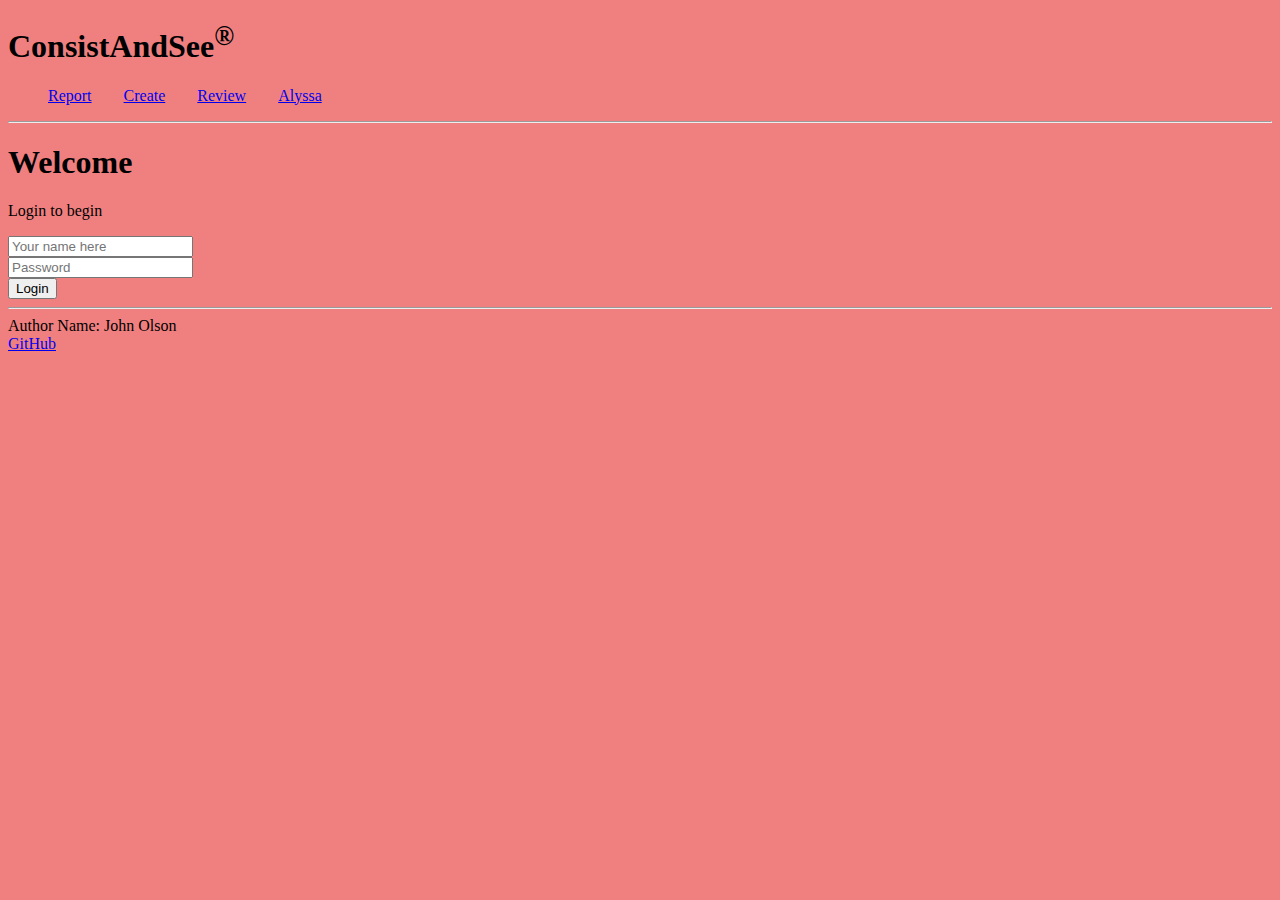
==== index.html @ c12feac7 "Change background color and about.html content" ====
<!DOCTYPE html>
<html lang="en">
  <head>
    <meta charset="UTF-8" />
    <!-- Tell browsers not to scale the viewport automatically -->
    <meta name="viewport" content="width=device-width, initial-scale=1.0" />
    <title>ConsistAndSee HTML</title>
    <link rel="icon" href="canyon.ico" />

    <link rel="stylesheet" href="main.css" />

    <!-- Include bootstrap CSS framework -->
    <link
      href="https://cdn.jsdelivr.net/npm/bootstrap@5.2.2/dist/css/bootstrap.min.css"
      rel="stylesheet"
      integrity="sha384-Zenh87qX5JnK2Jl0vWa8Ck2rdkQ2Bzep5IDxbcnCeuOxjzrPF/et3URy9Bv1WTRi"
      crossorigin="anonymous"
    />
  
  </head>
  <body class="light-red-bg">
    <!-- Use header, main, and footer elements to give semantic structure -->
    <header>
      <h1>ConsistAndSee<sup>&reg;</sup></h1>

      <!-- Navigation elements -->
      <nav>
        <!-- Menu is a semantic alternative to <ul> that represents an interaction -->
        <menu>
          <li><a href="report.html">Report</a></li>
          <li><a href="create.html">Create</a></li>
          <li><a href="review.html">Review</a></li>
          <li><a href="about.html">Alyssa</a></li>
        </menu>
      </nav>

      <!-- Since we don't have the ability to style we use old style HTML to give some visual formatting -->
      <hr />
    </header>

    <main>
      <h1>Welcome</h1>
      <p>Login to begin</p>
      <div>
        <input type="text" id="name" placeholder="Your name here" />
      </div>
      <div>
        <input type="password" placeholder="Password" name="password">
      </div>
      <div>
        <input type="button" onclick="location.href='report.html';" value="Login">
      </div>
    </main>

    <footer>
      <hr />
      <span>Author Name: John Olson</span>
      <br />
      <a href="https://github.com/johno4472/startup">GitHub</a>
    </footer>
  </body>
</html>
---- main.css ----
menu {
    display: flex;
    flex-direction: row;
    gap: 2em;
}

li {
    list-style-type: none;
}

.light-red-bg {
    background-color: lightcoral;
    color: black;
}
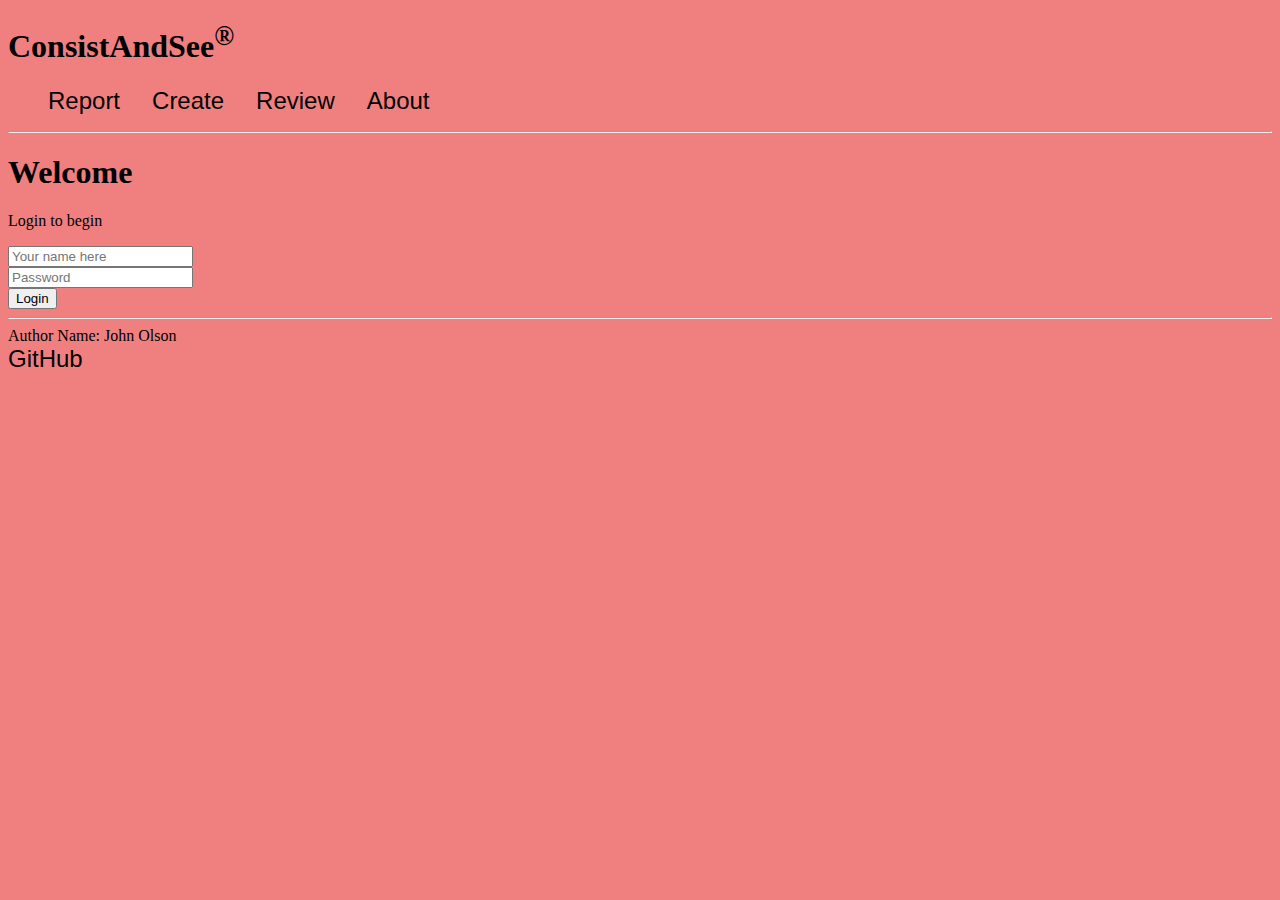
==== commit 4f22b949: "update menu looks" ====
--- a/index.html
+++ b/index.html
@@ -26,11 +26,11 @@
       <!-- Navigation elements -->
       <nav>
         <!-- Menu is a semantic alternative to <ul> that represents an interaction -->
-        <menu>
-          <li><a href="report.html">Report</a></li>
-          <li><a href="create.html">Create</a></li>
-          <li><a href="review.html">Review</a></li>
-          <li><a href="about.html">Alyssa</a></li>
+        <menu class="menu-item">
+          <li><a class="light-red-bg" href="report.html">Report</a></li>
+          <li><a class="light-red-bg" href="create.html">Create</a></li>
+          <li><a class="light-red-bg" href="review.html">Review</a></li>
+          <li><a class="light-red-bg" href="about.html">About</a></li>
         </menu>
       </nav>
 
--- a/main.css
+++ b/main.css
@@ -11,4 +11,15 @@
 .light-red-bg {
     background-color: lightcoral;
     color: black;
+}
+
+a {
+    text-decoration: none !important;
+    color: inherit;
+    font-size:x-large;
+    font-family:'Franklin Gothic Medium', 'Arial Narrow', Arial, sans-serif;
+}
+
+a:hover {
+    color:darkblue;
 }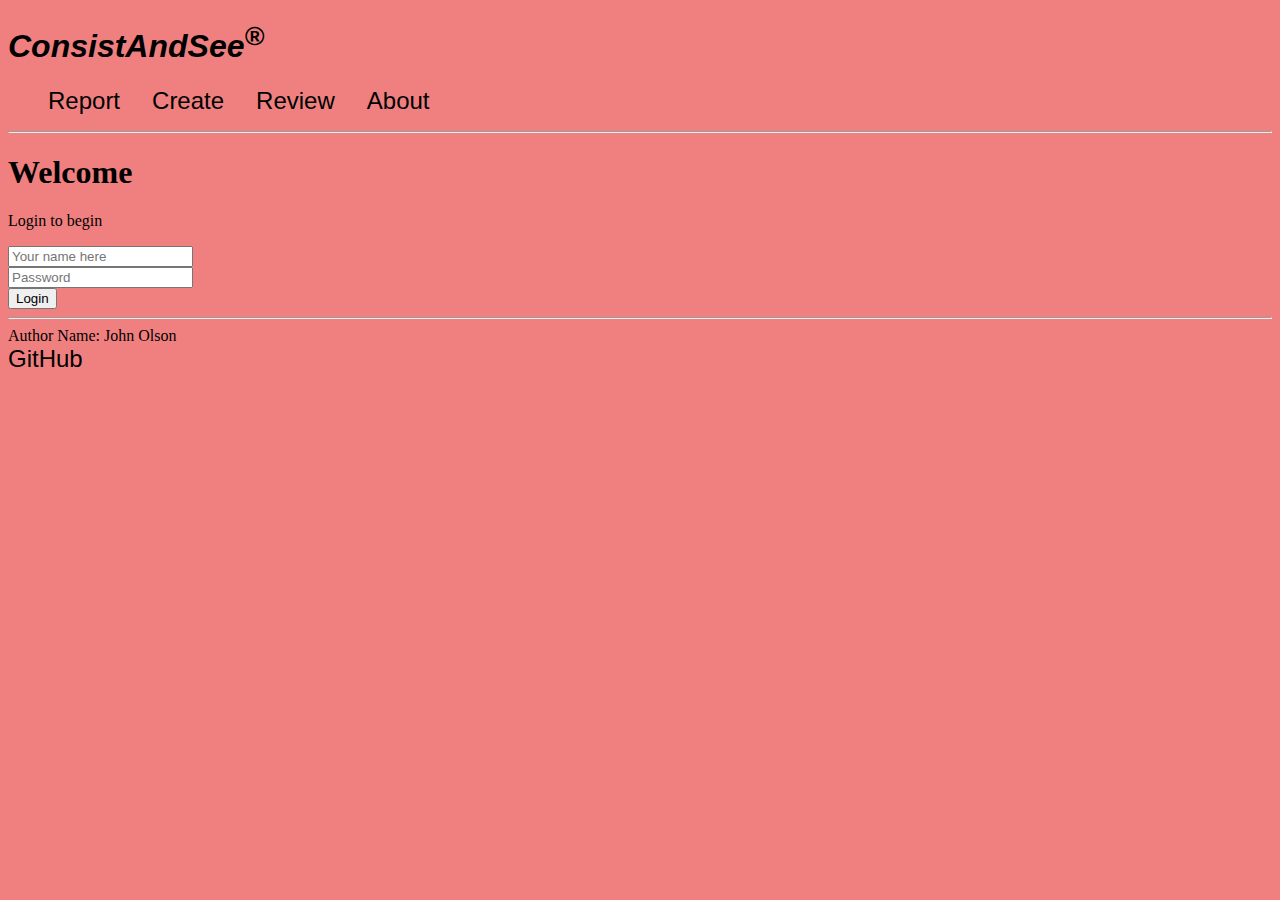
==== commit da0e72f7: "update title and user style" ====
--- a/index.html
+++ b/index.html
@@ -21,7 +21,7 @@
   <body class="light-red-bg">
     <!-- Use header, main, and footer elements to give semantic structure -->
     <header>
-      <h1>ConsistAndSee<sup>&reg;</sup></h1>
+      <h1 class="web-title">ConsistAndSee<sup>&reg;</sup></h1>
 
       <!-- Navigation elements -->
       <nav>
--- a/main.css
+++ b/main.css
@@ -3,6 +3,7 @@
     flex-direction: row;
     gap: 2em;
 }
+
 
 li {
     list-style-type: none;
@@ -22,4 +23,14 @@
 
 a:hover {
     color:darkblue;
-}+}
+
+.username {
+    font-size: medium;
+}
+
+.web-title {
+    font-family:'Franklin Gothic Medium', 'Arial Narrow', Arial, sans-serif;
+    font-style:italic;
+}
+
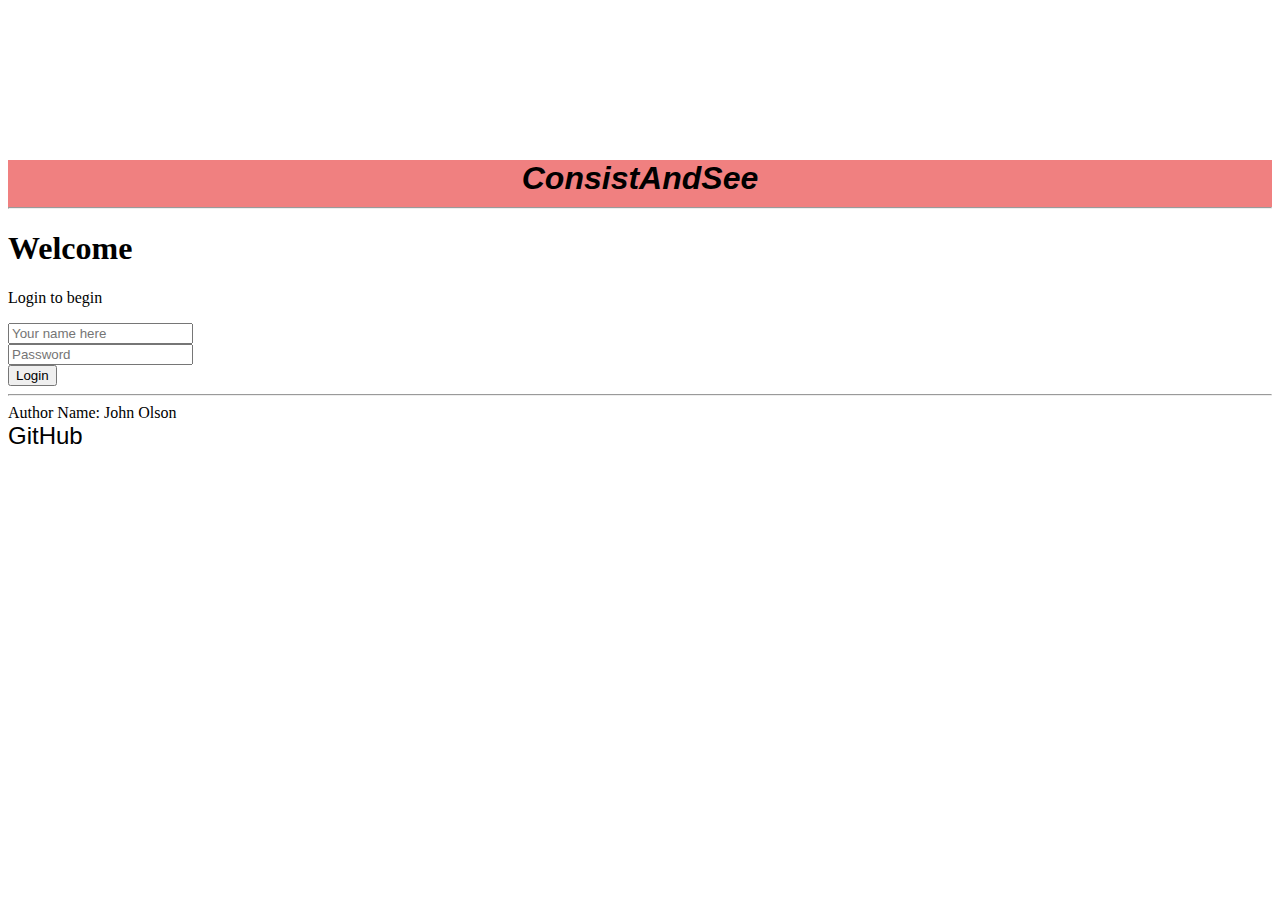
==== commit 1cfd4f88: "Update header element" ====
--- a/index.html
+++ b/index.html
@@ -18,21 +18,14 @@
     />
   
   </head>
-  <body class="light-red-bg">
+  <body class="bg-dark text-light"> 
     <!-- Use header, main, and footer elements to give semantic structure -->
-    <header>
-      <h1 class="web-title">ConsistAndSee<sup>&reg;</sup></h1>
+    <header class="light-red-bg" id="header">
+      <nav class="header-main">
+        <h1 class="web-title">ConsistAndSee</h1>        
+      </nav>
 
       <!-- Navigation elements -->
-      <nav>
-        <!-- Menu is a semantic alternative to <ul> that represents an interaction -->
-        <menu class="menu-item">
-          <li><a class="light-red-bg" href="report.html">Report</a></li>
-          <li><a class="light-red-bg" href="create.html">Create</a></li>
-          <li><a class="light-red-bg" href="review.html">Review</a></li>
-          <li><a class="light-red-bg" href="about.html">About</a></li>
-        </menu>
-      </nav>
 
       <!-- Since we don't have the ability to style we use old style HTML to give some visual formatting -->
       <hr />
--- a/main.css
+++ b/main.css
@@ -1,9 +1,33 @@
 menu {
     display: flex;
     flex-direction: row;
-    gap: 2em;
+    justify-content: space-between;
+    margin-left: 5em;
+    margin-right: 5em;
+    padding: 0;
+    margin-top: 0;
+    padding-top: 0;
 }
 
+.light-blue-bg {
+    background-color: aqua;
+}
+
+.username {
+    font-size: medium;
+    font-family: Georgia, 'Times New Roman', Times, serif;
+}
+
+.web-title {
+    font-family:'Franklin Gothic Medium', 'Arial Narrow', Arial, sans-serif;
+    font-style:italic;
+    margin: 10px 30px;
+}
+
+.header {
+    display: flex;
+    flex-direction: column;
+}
 
 li {
     list-style-type: none;
@@ -25,12 +49,20 @@
     color:darkblue;
 }
 
-.username {
-    font-size: medium;
+.header-top {
+    display: flex;
+    justify-content: space-between;
+    flex-direction: row;
+    margin-bottom: 0;
+    padding-bottom: 0;
 }
 
-.web-title {
-    font-family:'Franklin Gothic Medium', 'Arial Narrow', Arial, sans-serif;
-    font-style:italic;
+.username {
+    text-align: right !important;
+    padding: 2em;
 }
 
+.header-main {
+    text-align: center;
+    margin-top: 10em;
+}
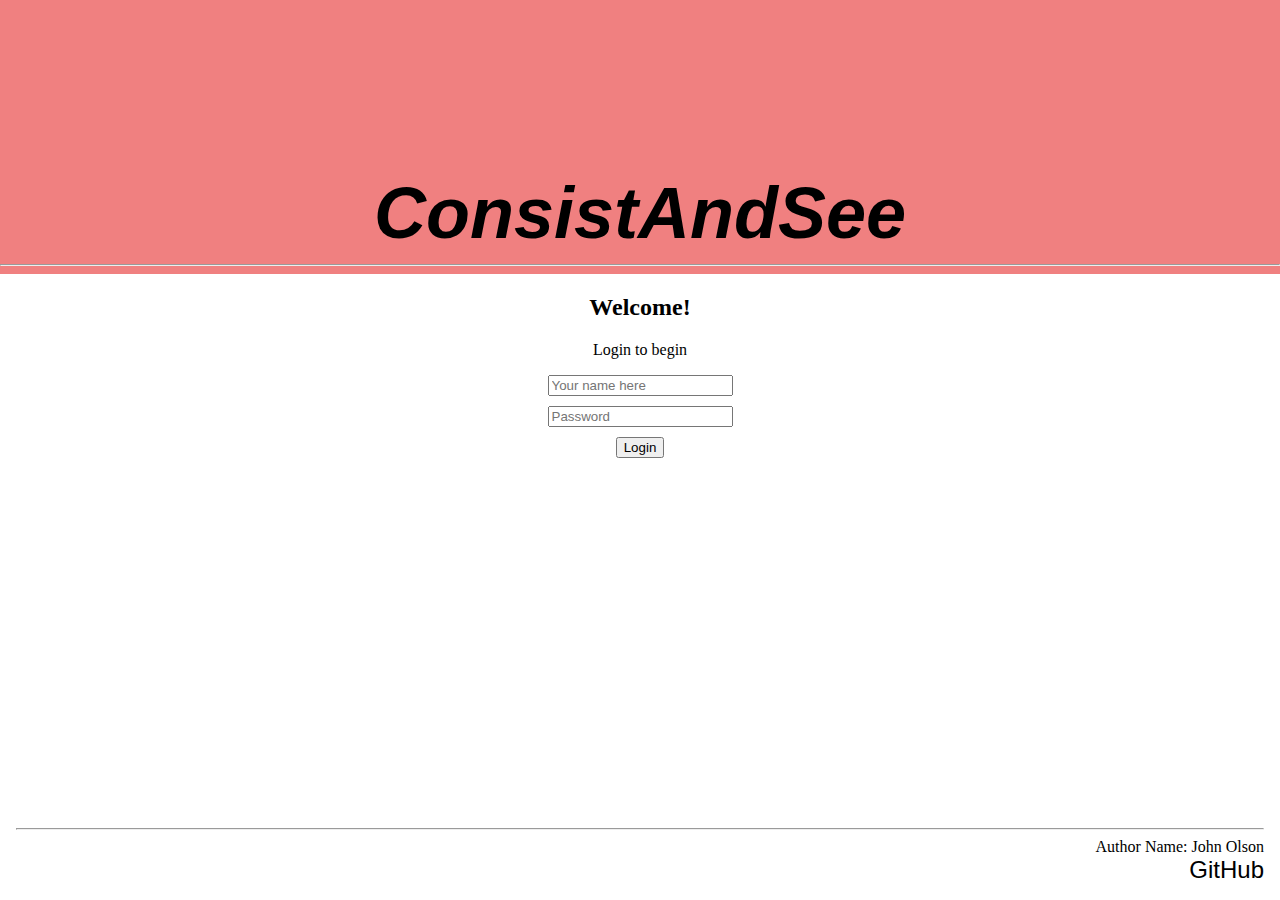
==== commit 83b140bd: "update index.html styling and footer positioning" ====
--- a/index.html
+++ b/index.html
@@ -22,7 +22,7 @@
     <!-- Use header, main, and footer elements to give semantic structure -->
     <header class="light-red-bg" id="header">
       <nav class="header-main">
-        <h1 class="web-title">ConsistAndSee</h1>        
+        <h1 class="web-title" id="main-title">ConsistAndSee</h1>        
       </nav>
 
       <!-- Navigation elements -->
@@ -32,15 +32,15 @@
     </header>
 
     <main>
-      <h1>Welcome</h1>
+      <h2>Welcome!</h2>
       <p>Login to begin</p>
       <div>
         <input type="text" id="name" placeholder="Your name here" />
       </div>
-      <div>
+      <div class="extra-padding-top">
         <input type="password" placeholder="Password" name="password">
       </div>
-      <div>
+      <div class="extra-padding-top">
         <input type="button" onclick="location.href='report.html';" value="Login">
       </div>
     </main>
--- a/main.css
+++ b/main.css
@@ -1,3 +1,14 @@
+body {
+    display: flex;
+    flex-direction: column;
+    margin: 0;
+    height: 100vh;
+}
+
+main {
+    flex: 1;
+}
+
 menu {
     display: flex;
     flex-direction: row;
@@ -66,3 +77,24 @@
     text-align: center;
     margin-top: 10em;
 }
+
+main {
+    text-align: center;
+}
+
+footer {
+    flex: 0 30px;
+    text-align: right;
+    margin: 1em;
+}
+
+#main-title {
+    font-size: 72px;
+    padding-top: 12px;
+}
+
+.extra-padding-top {
+    padding-top: 10px;
+}
+
+
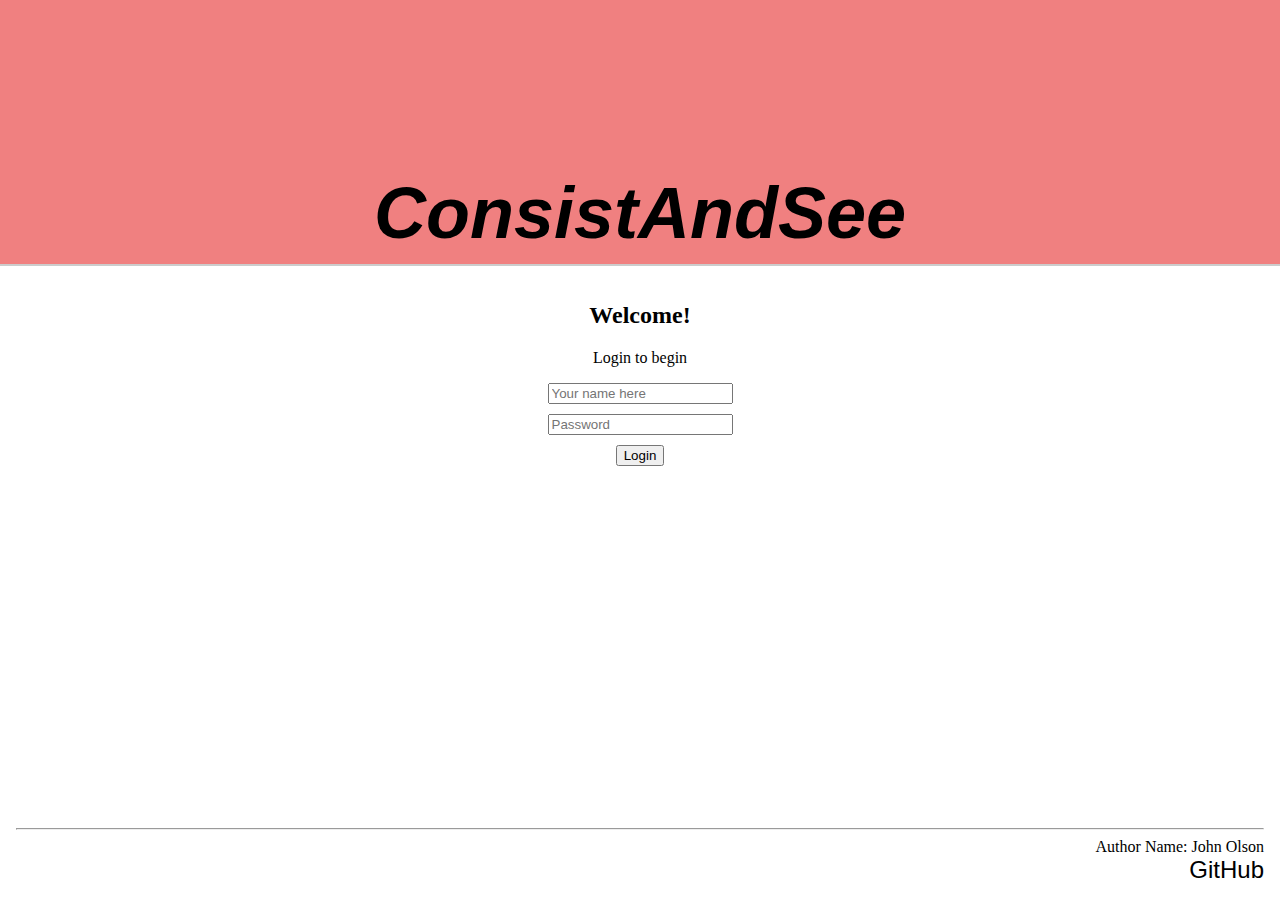
==== commit b1adefd5: "Added header line and improved style" ====
--- a/index.html
+++ b/index.html
@@ -28,8 +28,8 @@
       <!-- Navigation elements -->
 
       <!-- Since we don't have the ability to style we use old style HTML to give some visual formatting -->
-      <hr />
     </header>
+    <header class="make-pretty"></header>
 
     <main>
       <h2>Welcome!</h2>
--- a/main.css
+++ b/main.css
@@ -97,4 +97,25 @@
     padding-top: 10px;
 }
 
+.main-about{
+    display: flex;
+    flex-direction: column;
+}
 
+.add-space{
+    margin: 1em;
+}
+
+.info-paragraph {
+    font-size: 16px;
+    margin-top: 1em;
+}
+
+.line-of-text {
+    font-size: 12px;
+}
+
+.make-pretty{
+    margin-bottom: 1em;
+    border-top: 2px solid #ccc;
+}
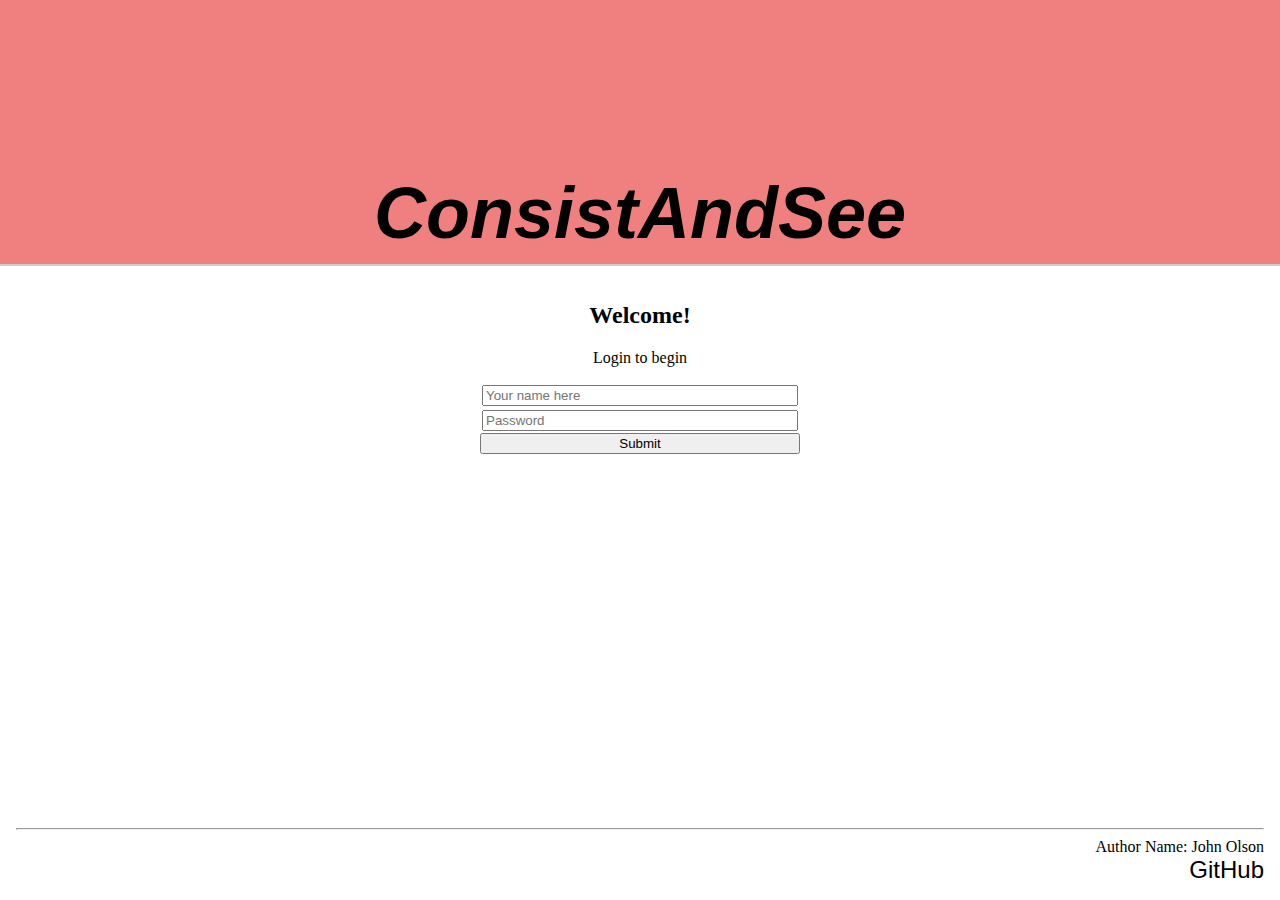
==== commit 8052a46b: "add main js for username storage" ====
--- a/index.html
+++ b/index.html
@@ -8,6 +8,7 @@
     <link rel="icon" href="canyon.ico" />
 
     <link rel="stylesheet" href="main.css" />
+    <script src="login.js"></script>
 
     <!-- Include bootstrap CSS framework -->
     <link
@@ -34,15 +35,11 @@
     <main>
       <h2>Welcome!</h2>
       <p>Login to begin</p>
-      <div>
-        <input type="text" id="name" placeholder="Your name here" />
-      </div>
-      <div class="extra-padding-top">
-        <input type="password" placeholder="Password" name="password">
-      </div>
-      <div class="extra-padding-top">
-        <input type="button" onclick="location.href='report.html';" value="Login">
-      </div>
+      <form class="make-column" action="javascript:login()">
+        <input type="text" id="name" class="add-margin" placeholder="Your name here" />
+        <input type="password" class="add-margin" placeholder="Password" name="password">
+        <button type="submit" value="Login">Submit</button>
+        </form>
     </main>
 
     <footer>
--- a/main.css
+++ b/main.css
@@ -119,3 +119,28 @@
     margin-bottom: 1em;
     border-top: 2px solid #ccc;
 }
+
+#current-page {
+    color: purple;
+    font-style:italic;
+    font-family:Georgia, 'Times New Roman', Times, serif;
+    font-style: bold;
+}
+
+button.give-space {
+    margin: 1em;
+}
+
+.make-column {
+    position: absolute;
+    display:flex;
+    flex-direction: column;
+    justify-content: space-around;
+    margin-left: 50%;
+    left: -10em;
+    width: 20em; 
+}
+
+.add-margin {
+    margin: .15em;
+}